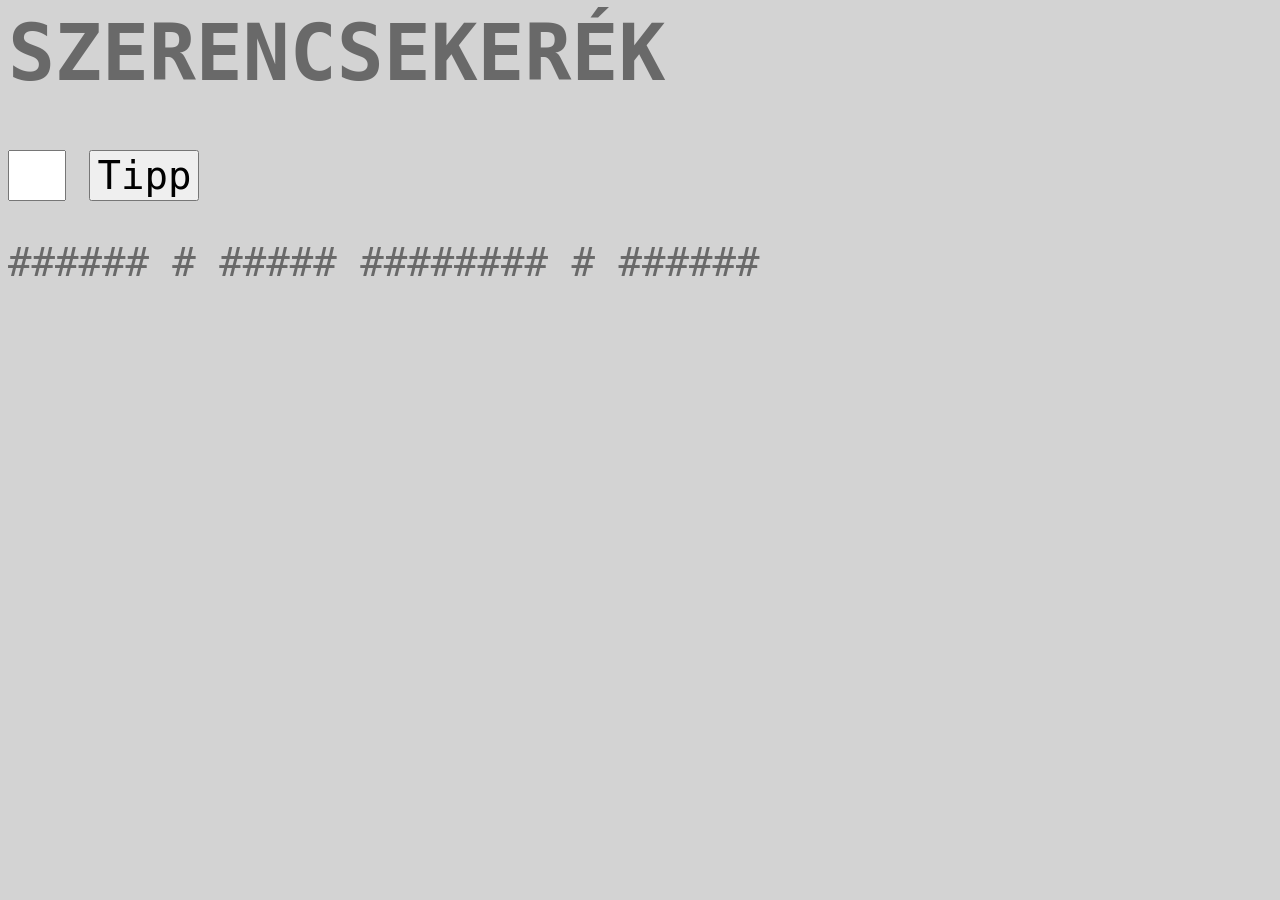
==== Programozas/szerencsekerek/szerencsekerek.html @ 1cd9262d "szerencsekerék added" ====
<html>
<head>
	<meta charset="UTF-8">
	<title>Szerencsekerék</title>
	<style>
body{
	background-color: lightgrey;
	font: 3em monospace;
	color: dimgrey;
}
input, button{
	font: 1em monospace;
}
	</style>
</head>
<body>
<h1>SZERENCSEKERÉK</h1>
<p>
<input type="text" size="1" maxlength="1" id="betu"></input>
<button onclick="tipp()">Tipp</button>
</p>
<p id="valasz"></p>
<p id="gratula"></p>
<script src="mondasok.js"></script>
<script>
const sorok = mondasok.split(/\r?\n/);
n = Math.floor(Math.random() * sorok.length)
mondat = sorok[n]
console.log(mondat)
betuk = []
tipp()
function tipp(){
	betuk.push(betu.value.toLowerCase())	//betuk.append(betu.lower())
	kiir = ""
	nyert_e = true
	for(i = 0; i < mondat.length; i++){		//for b in mondat:
		let b = mondat[i].toLowerCase()
		if(b == " "){
			kiir += " "
		}else if(betuk.includes(b)){ 		//elif b in betuk:
			kiir += b.toUpperCase()
		}else{
			kiir += "#"
			nyert_e = false
		}
	}
	valasz.innerHTML = kiir
	betu.value = ""
	if(nyert_e){
		gratula.innerHTML = "🏆 GRATULÁLOK!!! 🏆"	
	}
}
</script>
</html>
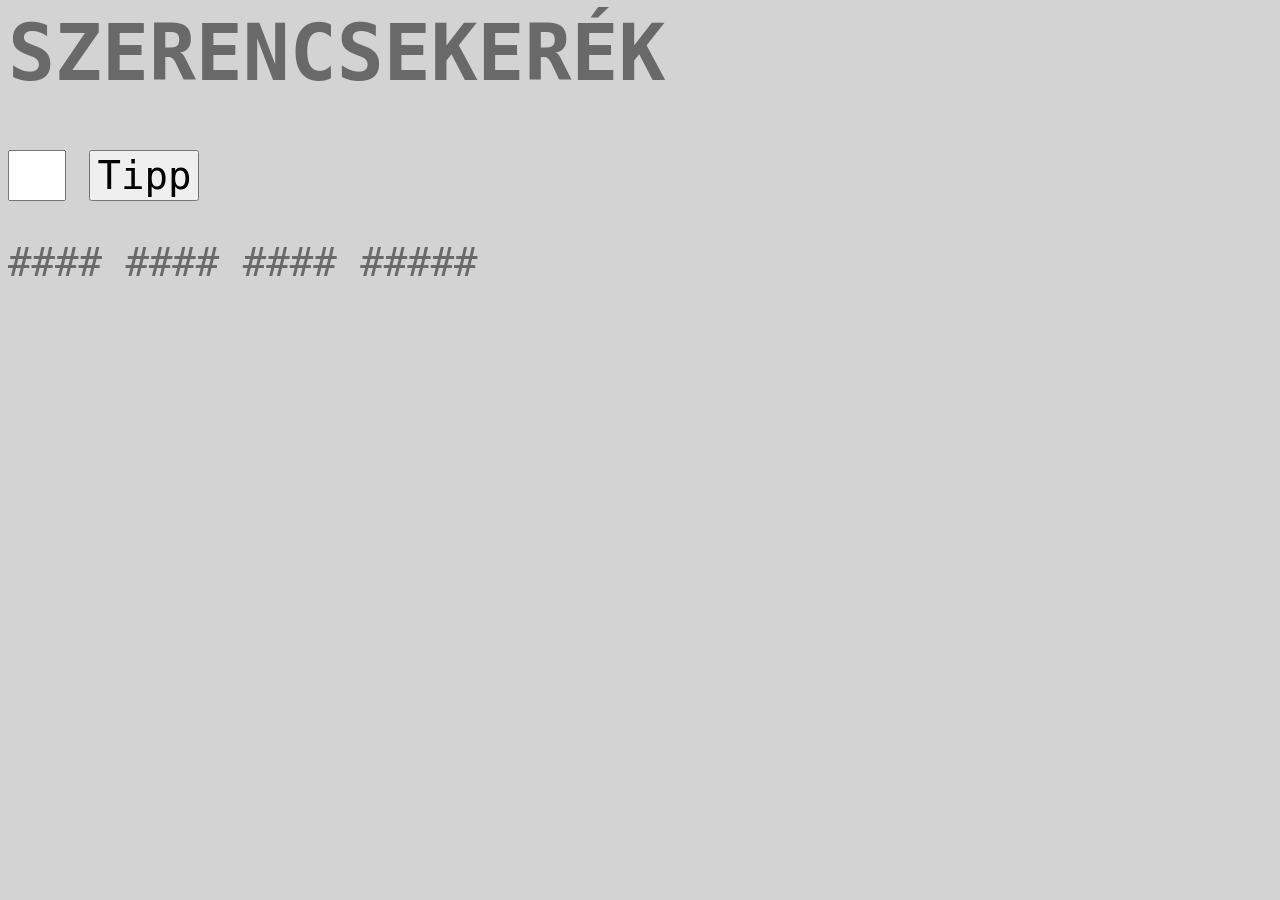
==== commit 26f273fe: "szerencsekerék added and 2024 okt prog started" ====
--- a/Programozas/szerencsekerek/szerencsekerek.html
+++ b/Programozas/szerencsekerek/szerencsekerek.html
@@ -23,8 +23,9 @@
 <p id="gratula"></p>
 <script src="mondasok.js"></script>
 <script>
-const sorok = mondasok.split(/\r?\n/);
-n = Math.floor(Math.random() * sorok.length)
+const sorok = mondasok.split(/\r?\n/);		// sorok = []
+n = Math.floor(Math.random() * sorok.length)//len(sorok)
+console.log("n=" + n)
 mondat = sorok[n]
 console.log(mondat)
 betuk = []
